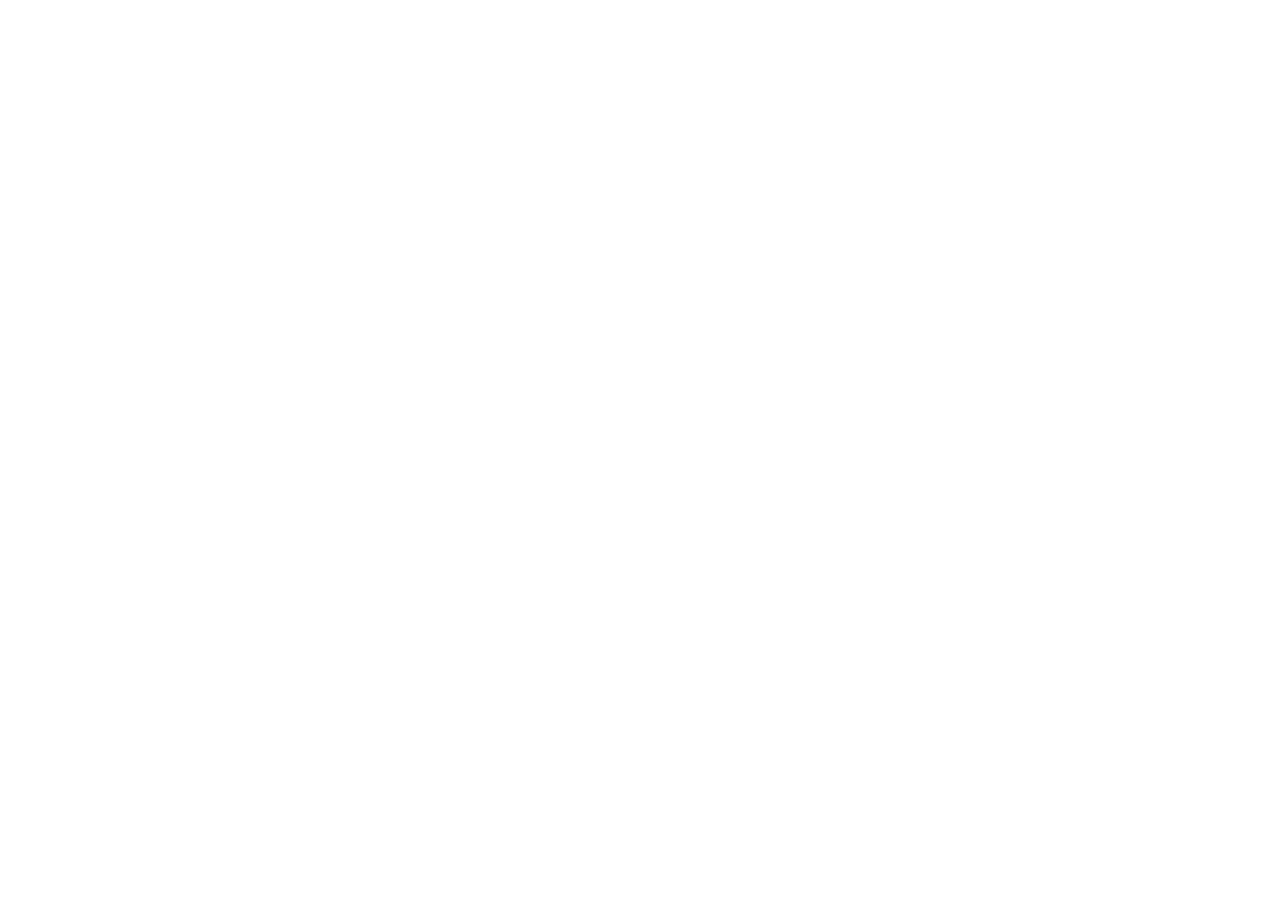
==== docs/index.html @ 838cd25b "refactor : organized directories" ====
<!DOCTYPE html>
<html lang="kr" dir="ltr">
  <head>
    <meta charset="utf-8">
    <meta name="viewport" content="width=device-width, initial-scale=1">
    <title>Compare and Choose</title>
    <link rel="preconnect" href="https://fonts.googleapis.com">
    <link rel="preconnect" href="https://fonts.gstatic.com" crossorigin>
    <link href="https://fonts.googleapis.com/css2?family=Akshar&display=swap" rel="stylesheet">
    <link rel="stylesheet" href="../css/main.css">
    <link rel="stylesheet" href="../css/style.css">
  </head>
  <body>

  <script src="../script/script.js"></script>
  </body>
</html>
---- css/main.css ----
:root {
  --primary : orange;
  --secondary : white;
  --default-transition : all .3s ease-in-out;
}

* {
  padding :0;
  margin : 0;
  box-sizing: border-box;
  font-family: 'Akshar', sans-serif;
  font-size: 18px;
}

body {
  height : 100vh;
  width : 100vw;
  display : flex;
  justify-content: center;
  align-items: center;
}
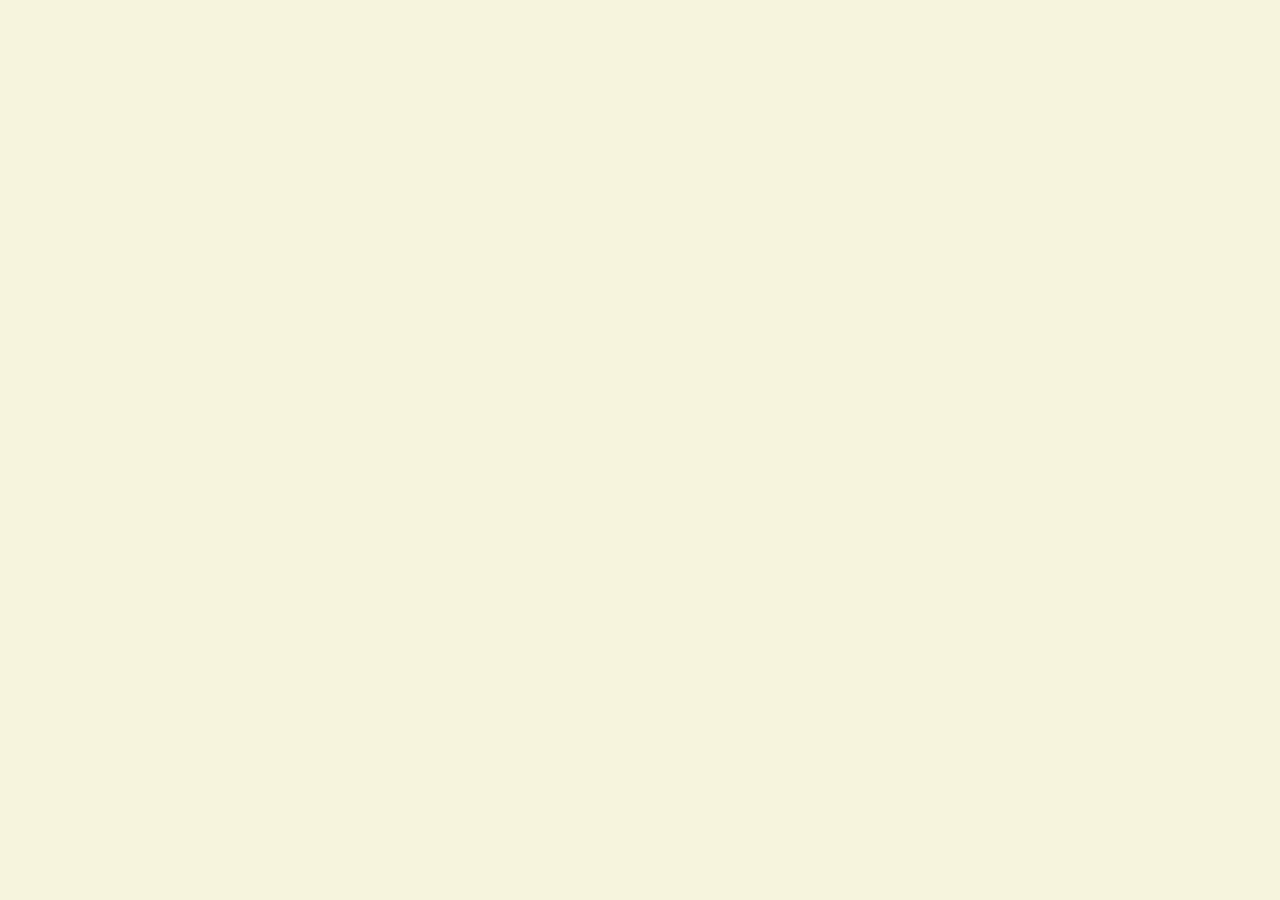
==== commit cdb5b4e2: "feat : contentEditable, Item child classes" ====
--- a/docs/index.html
+++ b/docs/index.html
@@ -4,6 +4,9 @@
     <meta charset="utf-8">
     <meta name="viewport" content="width=device-width, initial-scale=1">
     <title>Compare and Choose</title>
+    <script src="https://www.gstatic.com/firebasejs/8.6.5/firebase-app.js"></script>
+    <script src="https://www.gstatic.com/firebasejs/8.6.5/firebase-firestore.js"></script>
+    <script src="https://www.gstatic.com/firebasejs/8.6.5/firebase-storage.js"></script>
     <link rel="preconnect" href="https://fonts.googleapis.com">
     <link rel="preconnect" href="https://fonts.gstatic.com" crossorigin>
     <link href="https://fonts.googleapis.com/css2?family=Akshar&display=swap" rel="stylesheet">
@@ -11,6 +14,15 @@
     <link rel="stylesheet" href="../css/style.css">
   </head>
   <body>
+    <main>
+      <table id="main-table">
+        <tbody>
+        </tbody>
+      </table>
+      <div class="modify-table" id="add-column">+</div>
+      <div class="modify-table" id="add-row">+</div>
+      <div class="modify-table" id="add-row-and-column">+</div>
+    </main>
 
   <script src="../script/script.js"></script>
   </body>
--- a/css/style.css
+++ b/css/style.css
@@ -0,0 +1,84 @@
+body {
+    background-color: beige;
+}
+main {
+  position: relative;
+  justify-content: center;
+  padding-bottom: 30px;
+  padding-right: 30px;
+}
+
+table {
+  display : flex;
+  background-color: white;
+}
+
+tr {
+  height : 30px;
+}
+
+th {
+  min-width : 100px;
+  background-color: #33333333;
+}
+
+td, th {
+  min-height : 100%;
+  min-width : 150px;
+  max-width : 200px;
+  text-align : center;
+  height :fit-content;
+}
+
+td.focus, th.focus {
+  outline : 2px skyblue solid;
+}
+
+td > img {
+  width : 180px;
+  margin : auto 0;
+}
+
+#add-column {
+  position : absolute;
+  display : flex;
+  align-items: center;
+  justify-content: center;
+  right : 0;
+  top : 0;
+  height: calc(100% - 30px);
+  width : 30px;
+}
+
+#add-row {
+  position : absolute;
+  display : flex;
+  bottom : 0;
+  width : calc(100% - 30px);
+  height : 30px;
+  align-items: center;
+  justify-content: center;
+}
+
+#add-row-and-column {
+  position : absolute;
+  display : flex;
+  bottom : 0;
+  right : 0;
+  width : 30px;
+  height : 30px;
+  align-items: center;
+  justify-content: center;
+}
+
+.modify-table:hover {
+  opacity : 1;
+  transition : all .3s ease-in-out;
+}
+
+.modify-table {
+  opacity : 0;
+  background-color: #33333333;
+  transition : all .3s ease-in-out;
+  cursor : pointer;
+}
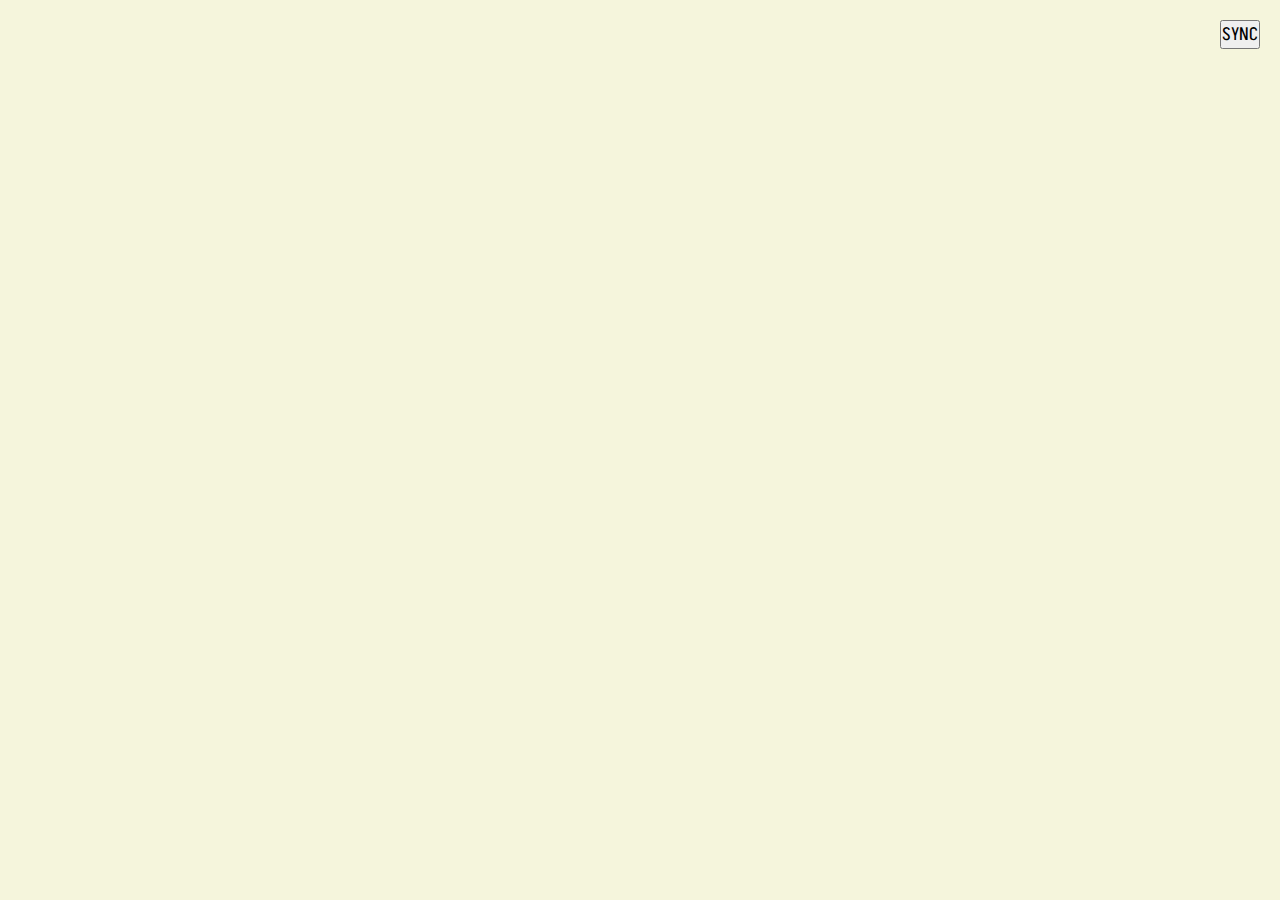
==== commit 1b56dbed: "backend : linked firestore" ====
--- a/docs/index.html
+++ b/docs/index.html
@@ -15,6 +15,7 @@
   </head>
   <body>
     <main>
+      <button type = "button" id = "sync">SYNC</button>
       <table id="main-table">
         <tbody>
         </tbody>
--- a/css/style.css
+++ b/css/style.css
@@ -6,6 +6,14 @@
   justify-content: center;
   padding-bottom: 30px;
   padding-right: 30px;
+}
+
+
+#sync {
+  display: inline-block;
+  position: fixed;
+  top : 20px;
+  right : 20px;
 }
 
 table {
